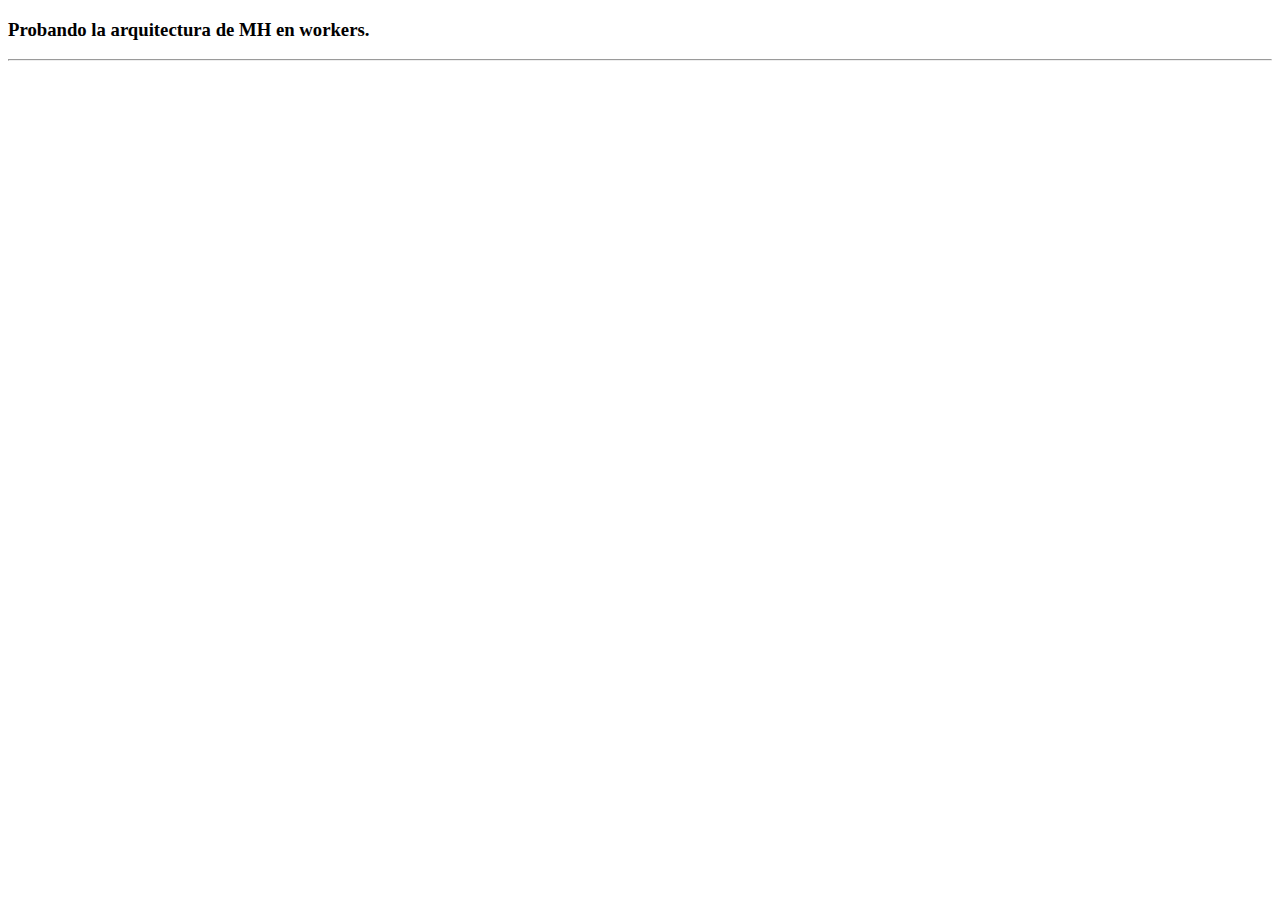
==== web-lab/js-workers/index.html @ 59c57781 "Agregando una prueba sencilla (pero muy tardada) de web workers con js normal y con clojurescript. D" ====
<!DOCTYPE html>
<html>
    <head>
        <meta charset="utf-8">
        <title>Ejemplo de trabajo con workers</title>
        <style type='text/css'>
        </style>
        <script type='text/javascript' src="index.js">
        </script>
    </head>
    <body>
        <h3>Probando la arquitectura de MH en workers.</h3>
        <hr/>
        <div id='mensajes'></div>
    </body>
</html>
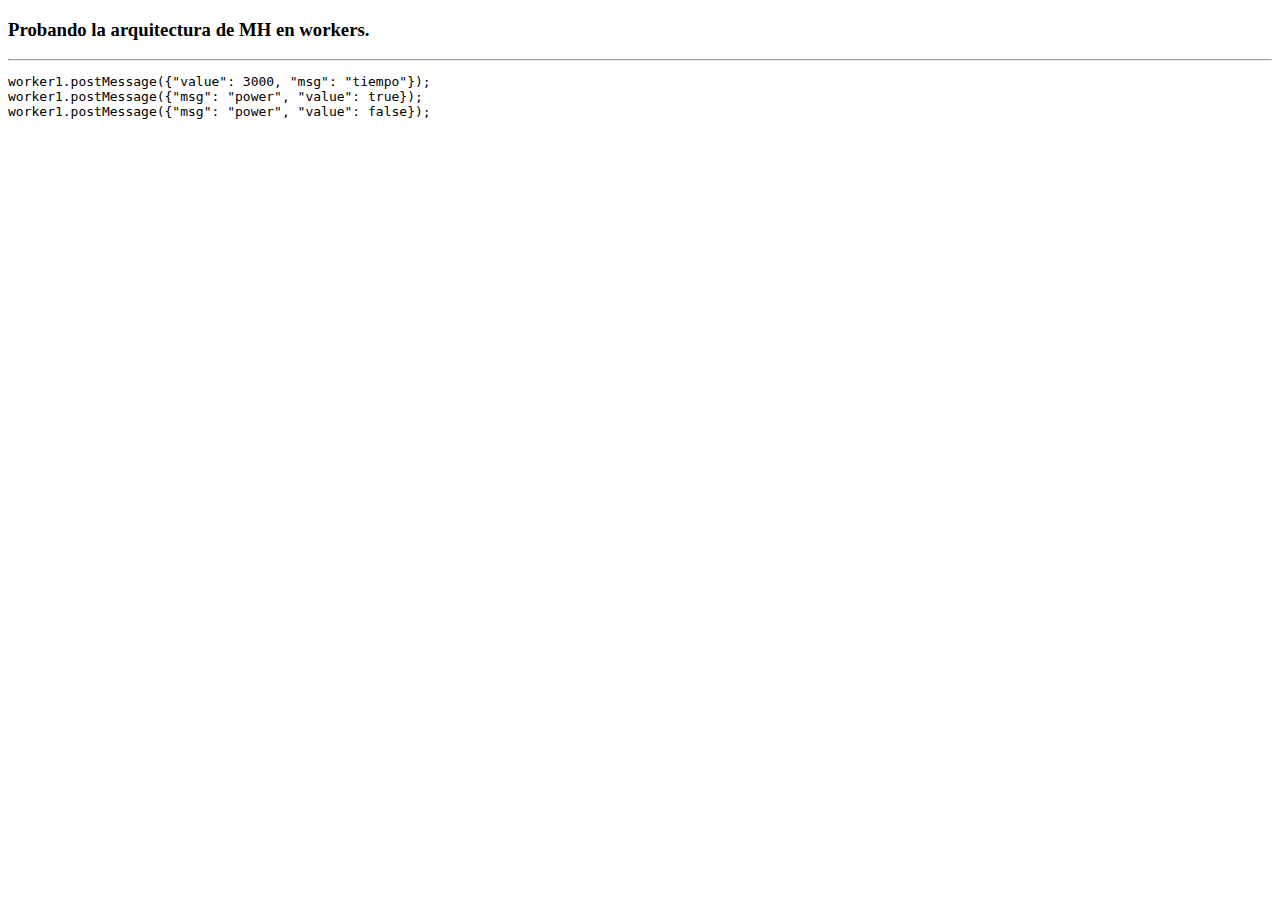
==== commit d03ab902: "Actualizando dependencias del lab web." ====
--- a/web-lab/js-workers/index.html
+++ b/web-lab/js-workers/index.html
@@ -12,5 +12,11 @@
         <h3>Probando la arquitectura de MH en workers.</h3>
         <hr/>
         <div id='mensajes'></div>
+
+<pre>
+worker1.postMessage({"value": 3000, "msg": "tiempo"});
+worker1.postMessage({"msg": "power", "value": true});
+worker1.postMessage({"msg": "power", "value": false});
+</pre>
     </body>
 </html>
